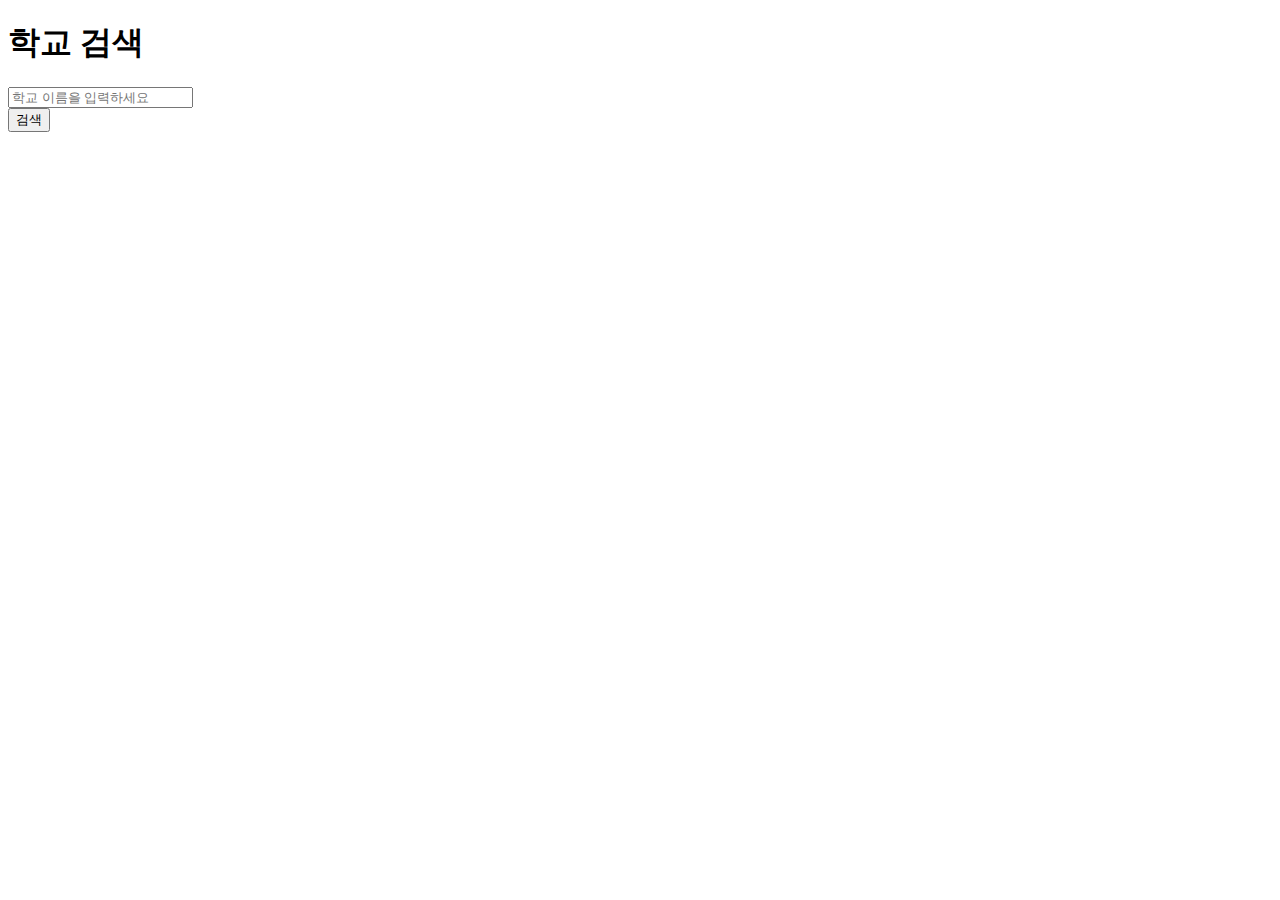
==== index.html @ 4269ac3c "Move index.html to root for GitHub Pages" ====
<!DOCTYPE html>
<html lang="ko">
<head>
    <meta charset="UTF-8">
    <meta name="viewport" content="width=device-width, initial-scale=1.0">
    <title>학교 검색</title>
    <link rel="icon" type="image/x-icon" href="/today_meal/static/favicon.ico">
    <link rel="stylesheet" href="/today_meal/static/style.css">
</head>
<body>
    <div class="container">
        <h1>학교 검색</h1>
        <div class="search-container">
            <input type="text" id="search-input" placeholder="학교 이름을 입력하세요">
            <div id="autocomplete-suggestions" class="autocomplete-suggestions"></div>
        </div>
        <button id="search-button">검색</button>
        <div id="search-results"></div>

        <div id="meal-section" class="hidden">
            
            <div id="meal-menu"></div>
        </div>
    </div>
    <script src="/today_meal/static/js.js"></script>
</body>
</html>
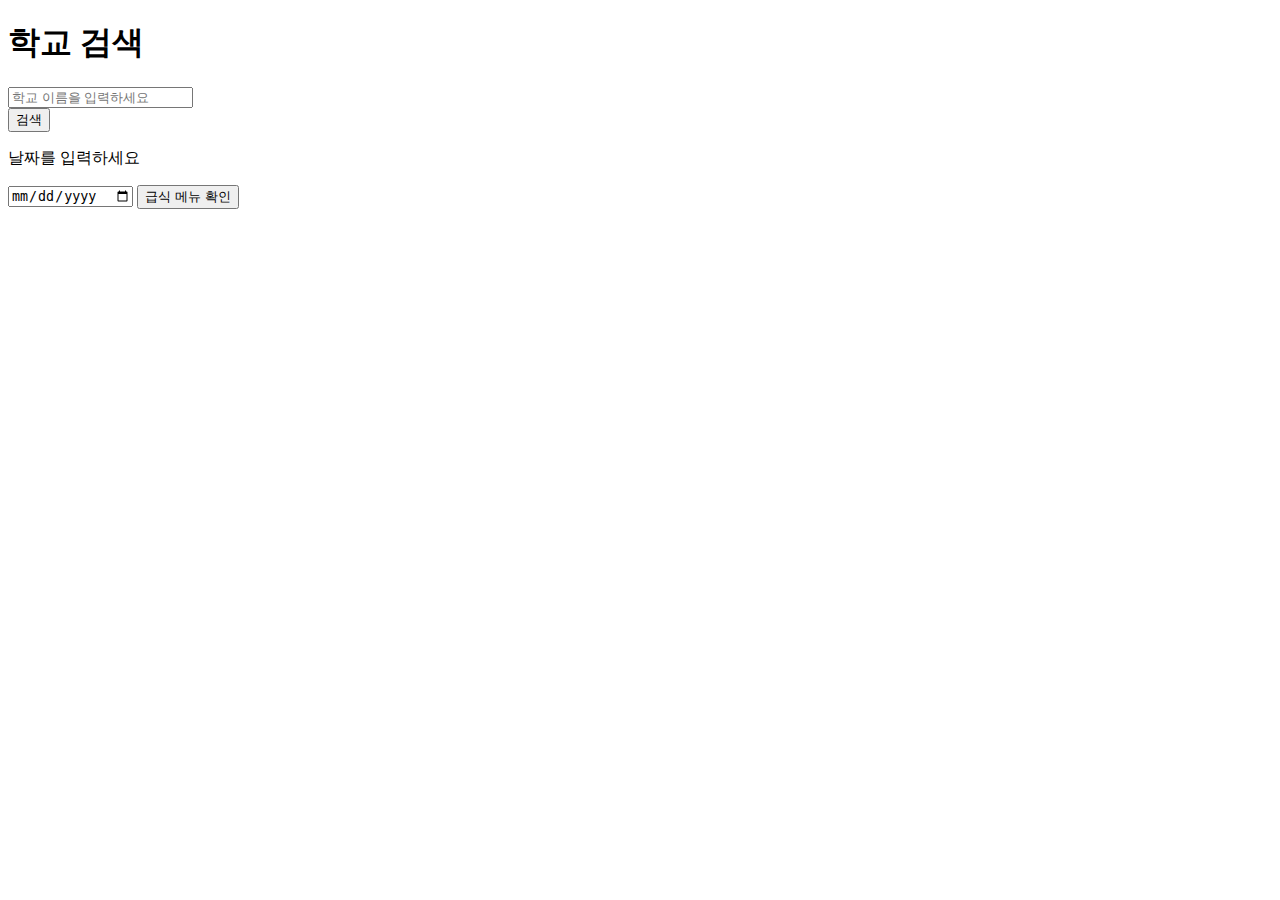
==== commit 9f006bf5: "날짜 입력 필드 추가 및 UI 수정" ====
--- a/index.html
+++ b/index.html
@@ -18,7 +18,9 @@
         <div id="search-results"></div>
 
         <div id="meal-section" class="hidden">
-            
+            <p>날짜를 입력하세요</p>
+            <input type="date" id="meal-date">
+            <button id="check-meal">급식 메뉴 확인</button>
             <div id="meal-menu"></div>
         </div>
     </div>
